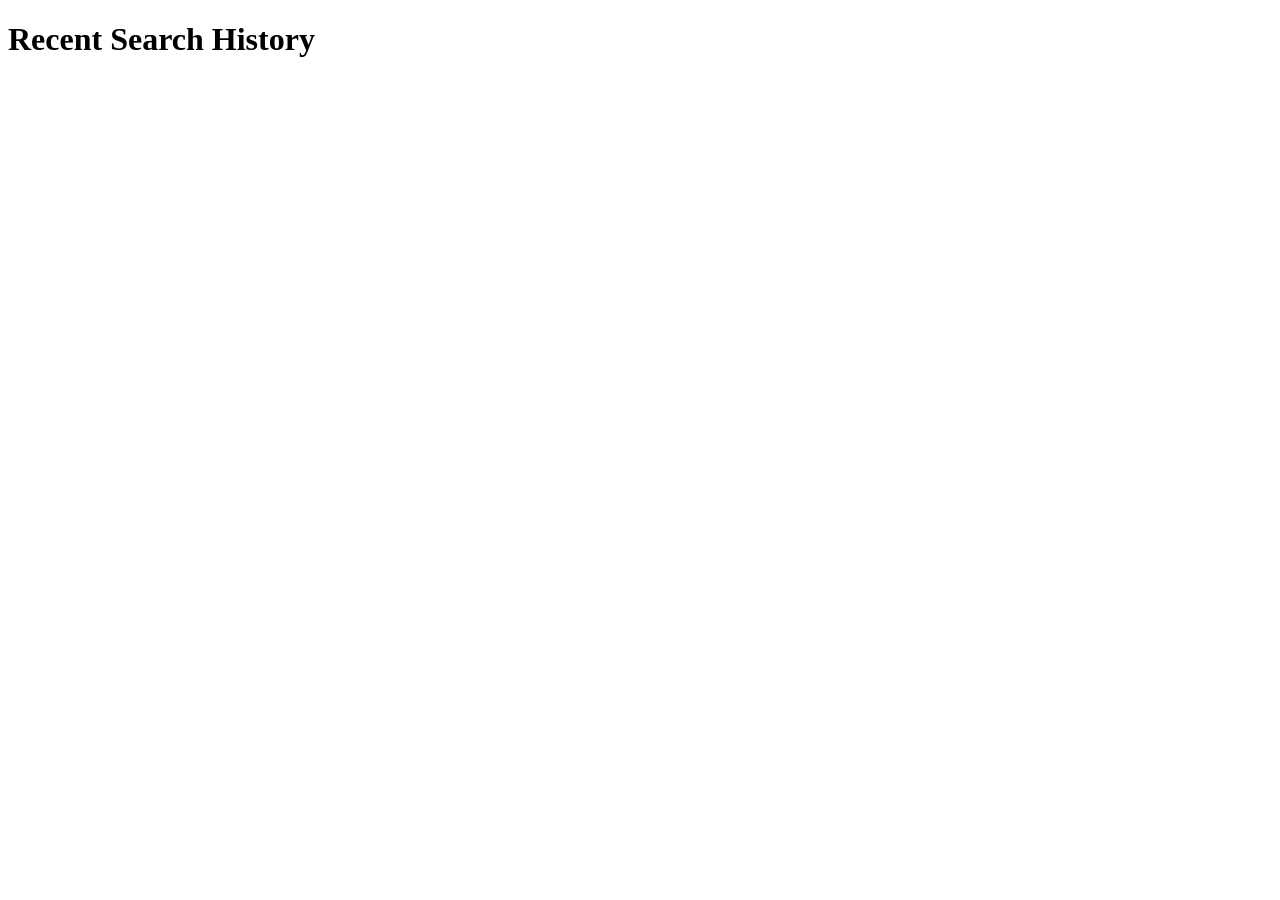
==== history.html @ e7329c48 "history" ====
<!DOCTYPE html>
<html lang="en">
<head>
  <meta charset="UTF-8">
  <title>Recent History</title>
  <link rel="stylesheet" href="style.css">
</head>
<body>
  <h1>Recent Search History</h1>
  <ul id="historyList"></ul>

  <div id="player"></div>

  <script>
    const history = JSON.parse(localStorage.getItem("history")) || [];
    const list = document.getElementById("historyList");
    history.forEach(item => {
      const li = document.createElement("li");
      li.textContent = item;
      list.appendChild(li);
    });

    const currentTrack = localStorage.getItem("currentTrack");
    if (currentTrack) {
      document.getElementById("player").innerHTML = `
        <iframe src="https://open.spotify.com/embed/track/${currentTrack}" 
          width="300" height="80" frameborder="0" allow="encrypted-media"></iframe>`;
    }
  </script>
</body>
</html>
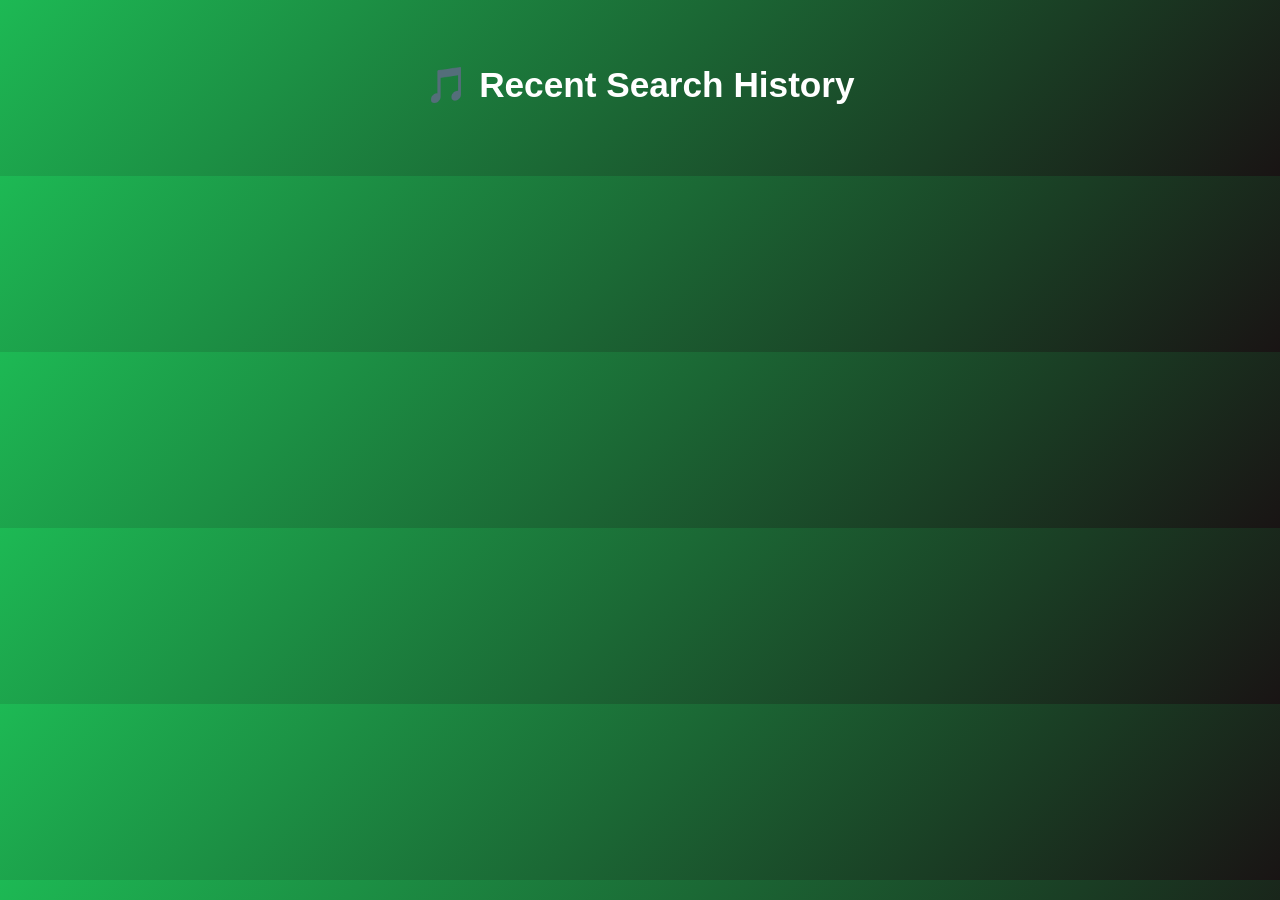
==== commit c6b522aa: "updated design in history" ====
--- a/history.html
+++ b/history.html
@@ -4,22 +4,68 @@
   <meta charset="UTF-8">
   <title>Recent History</title>
   <link rel="stylesheet" href="style.css">
+  <style>
+    body {
+      font-family: 'Segoe UI', Arial, sans-serif;
+      background: linear-gradient(135deg, #1db954, #191414);
+      color: #fff;
+      text-align: center;
+      margin: 0;
+      padding: 40px;
+    }
+
+    h1 {
+      font-size: 2.2em;
+      margin-bottom: 20px;
+    }
+
+    ul {
+      list-style: none;
+      padding: 0;
+      max-width: 500px;
+      margin: 0 auto 30px auto;
+    }
+
+    li {
+      background: rgba(255, 255, 255, 0.1);
+      margin: 8px 0;
+      padding: 12px;
+      border-radius: 6px;
+      transition: background 0.3s;
+    }
+
+    li:hover {
+      background: rgba(255, 255, 255, 0.2);
+    }
+
+    #player {
+      margin-top: 20px;
+    }
+
+    iframe {
+      border-radius: 12px;
+    }
+  </style>
 </head>
 <body>
-  <h1>Recent Search History</h1>
+  <h1>🎵 Recent Search History</h1>
   <ul id="historyList"></ul>
 
   <div id="player"></div>
 
   <script>
+    // Retrieve search history from localStorage
     const history = JSON.parse(localStorage.getItem("history")) || [];
     const list = document.getElementById("historyList");
+
+    // Display each search term as a list item
     history.forEach(item => {
       const li = document.createElement("li");
       li.textContent = item;
       list.appendChild(li);
     });
 
+    // Retrieve the last played track ID from localStorage
     const currentTrack = localStorage.getItem("currentTrack");
     if (currentTrack) {
       document.getElementById("player").innerHTML = `
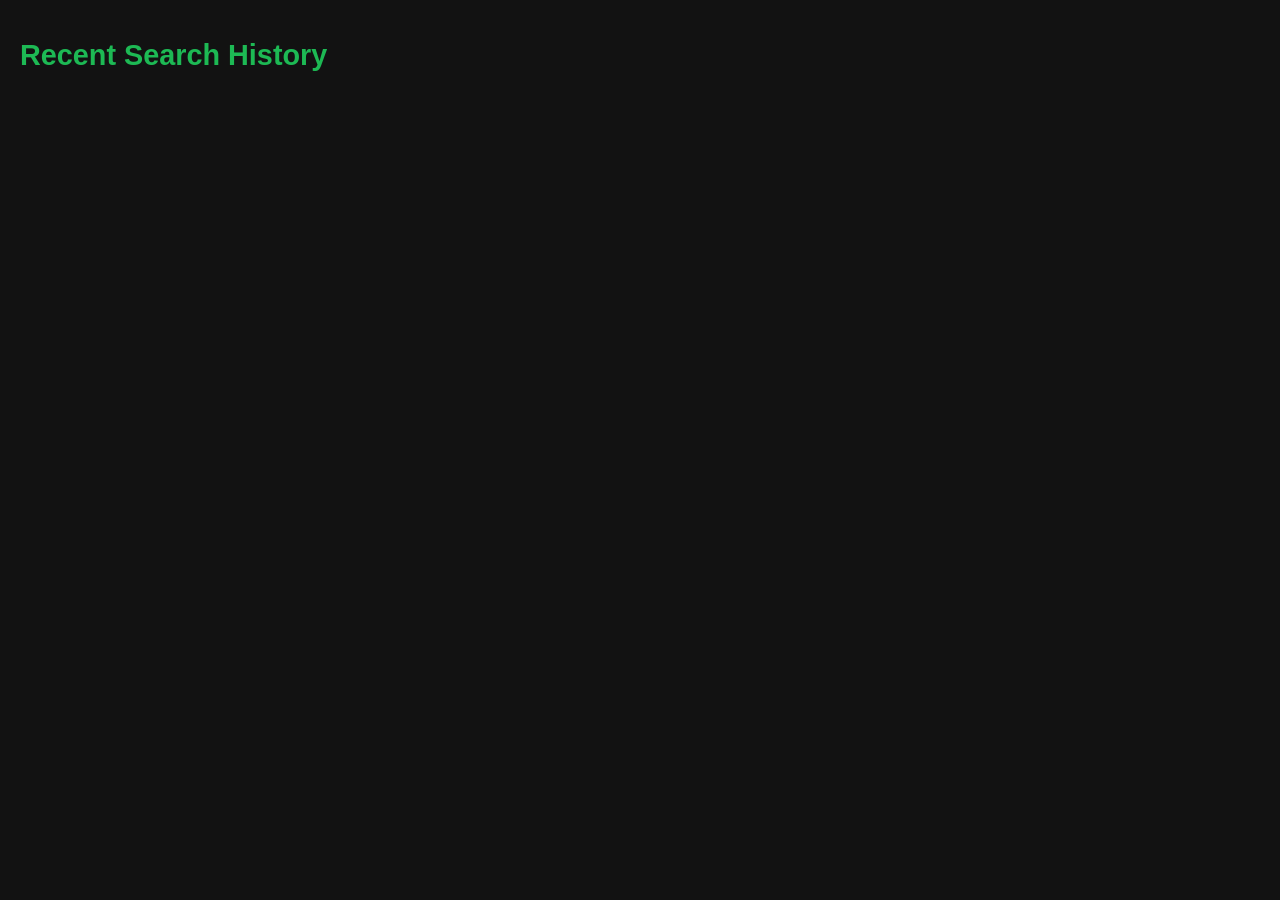
==== commit 294f1f27: "updated design" ====
--- a/history.html
+++ b/history.html
@@ -3,74 +3,32 @@
 <head>
   <meta charset="UTF-8">
   <title>Recent History</title>
-  <link rel="stylesheet" href="style.css">
-  <style>
-    body {
-      font-family: 'Segoe UI', Arial, sans-serif;
-      background: linear-gradient(135deg, #1db954, #191414);
-      color: #fff;
-      text-align: center;
-      margin: 0;
-      padding: 40px;
-    }
-
-    h1 {
-      font-size: 2.2em;
-      margin-bottom: 20px;
-    }
-
-    ul {
-      list-style: none;
-      padding: 0;
-      max-width: 500px;
-      margin: 0 auto 30px auto;
-    }
-
-    li {
-      background: rgba(255, 255, 255, 0.1);
-      margin: 8px 0;
-      padding: 12px;
-      border-radius: 6px;
-      transition: background 0.3s;
-    }
-
-    li:hover {
-      background: rgba(255, 255, 255, 0.2);
-    }
-
-    #player {
-      margin-top: 20px;
-    }
-
-    iframe {
-      border-radius: 12px;
-    }
-  </style>
+  <link rel="stylesheet" href="history.css">
 </head>
 <body>
-  <h1>🎵 Recent Search History</h1>
+  <h1>Recent Search History</h1>
   <ul id="historyList"></ul>
 
   <div id="player"></div>
 
   <script>
-    // Retrieve search history from localStorage
+    // Get search history from localStorage
     const history = JSON.parse(localStorage.getItem("history")) || [];
     const list = document.getElementById("historyList");
 
-    // Display each search term as a list item
+    // Show each search term in the list
     history.forEach(item => {
       const li = document.createElement("li");
       li.textContent = item;
       list.appendChild(li);
     });
 
-    // Retrieve the last played track ID from localStorage
+    // Get the last played track ID
     const currentTrack = localStorage.getItem("currentTrack");
     if (currentTrack) {
       document.getElementById("player").innerHTML = `
         <iframe src="https://open.spotify.com/embed/track/${currentTrack}" 
-          width="300" height="80" frameborder="0" allow="encrypted-media"></iframe>`;
+          width="300" height="80" allow="encrypted-media"></iframe>`;
     }
   </script>
 </body>
--- a/history.css
+++ b/history.css
@@ -0,0 +1,34 @@
+body {
+  font-family: Arial, sans-serif;
+  background-color: #121212; /* Spotify dark background */
+  color: #fff;
+  margin: 0;
+  padding: 20px;
+}
+
+h1 {
+  font-size: 1.8em;
+  margin-bottom: 15px;
+  color: #1DB954; /* Spotify green */
+}
+
+ul {
+  list-style: none;
+  padding: 0;
+}
+
+li {
+  background-color: #181818;
+  margin: 8px 0;
+  padding: 10px;
+  border-radius: 6px;
+}
+
+#player {
+  margin-top: 20px;
+}
+
+iframe {
+  border: none;
+  border-radius: 8px;
+}
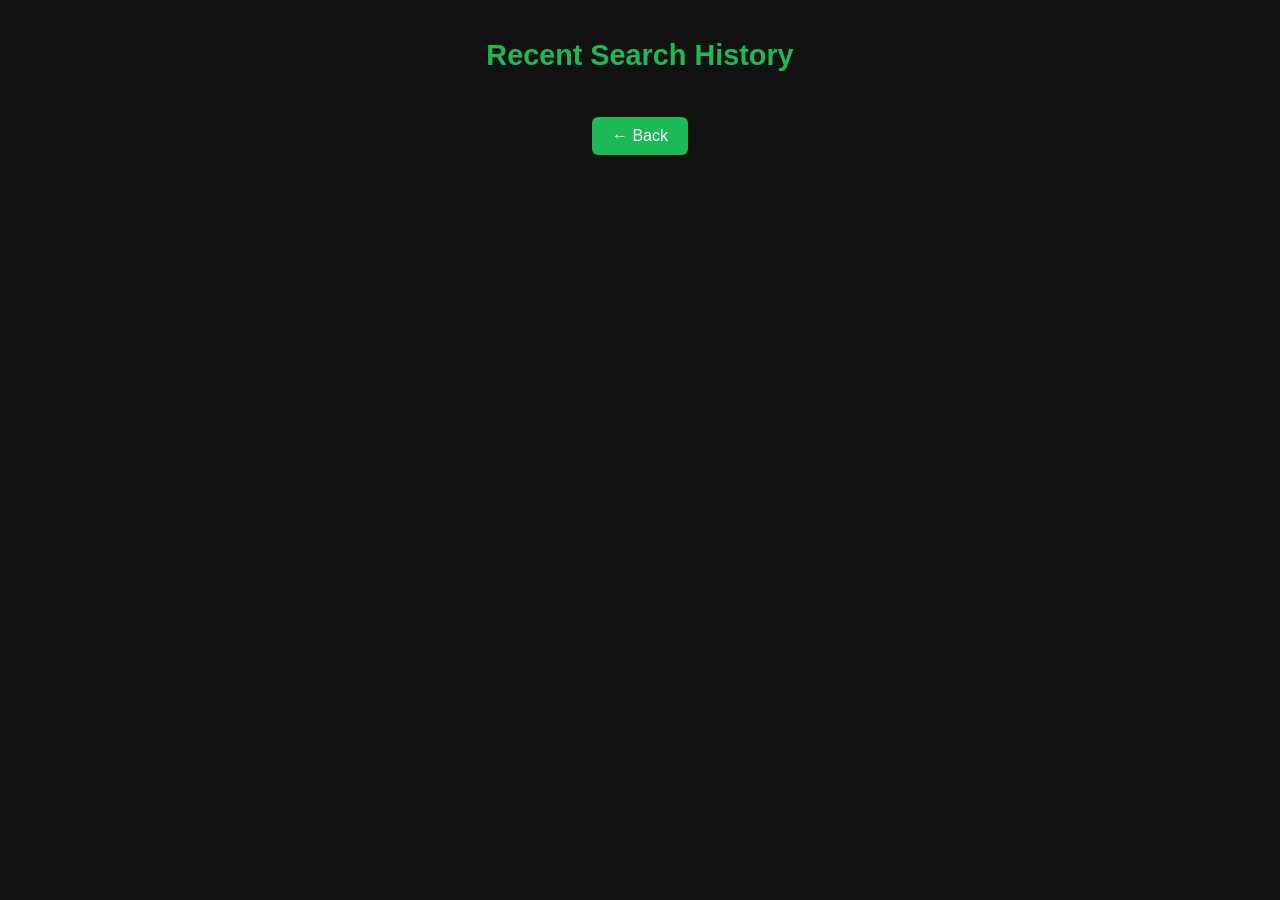
==== commit 53e38a6a: "updated Head design" ====
--- a/history.html
+++ b/history.html
@@ -6,10 +6,15 @@
   <link rel="stylesheet" href="history.css">
 </head>
 <body>
-  <h1>Recent Search History</h1>
-  <ul id="historyList"></ul>
+  <div class="container">
+    <h1>Recent Search History</h1>
+    <ul id="historyList"></ul>
 
-  <div id="player"></div>
+    <div id="player"></div>
+
+    <!-- Back button -->
+    <button class="back-btn" onclick="window.history.back()">← Back</button>
+  </div>
 
   <script>
     // Get search history from localStorage
--- a/history.css
+++ b/history.css
@@ -3,13 +3,20 @@
   background-color: #121212; /* Spotify dark background */
   color: #fff;
   margin: 0;
+  padding: 0;
+}
+
+.container {
+  max-width: 600px;
+  margin: 0 auto; 
   padding: 20px;
+  text-align: center;
 }
 
 h1 {
   font-size: 1.8em;
-  margin-bottom: 15px;
-  color: #1DB954; /* Spotify green */
+  margin-bottom: 20px;
+  color: #1DB954; 
 }
 
 ul {
@@ -32,3 +39,18 @@
   border: none;
   border-radius: 8px;
 }
+
+.back-btn {
+  margin-top: 25px;
+  padding: 10px 20px;
+  background-color: #1DB954;
+  border: none;
+  border-radius: 6px;
+  color: #fff;
+  font-size: 1em;
+  cursor: pointer;
+}
+
+.back-btn:hover {
+  background-color: #1aa34a;
+}
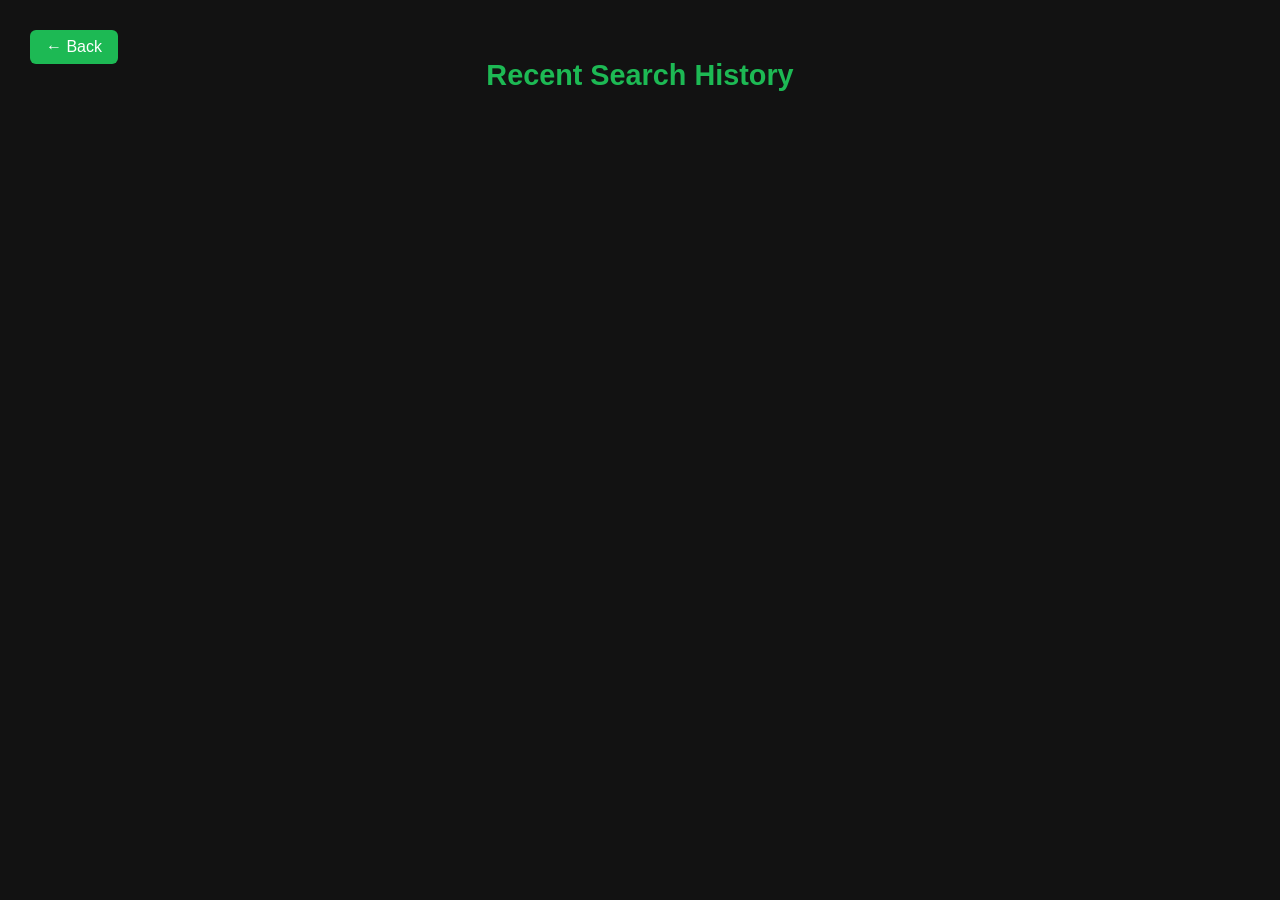
==== commit fbf2ecd6: "updated design" ====
--- a/history.html
+++ b/history.html
@@ -6,14 +6,14 @@
   <link rel="stylesheet" href="history.css">
 </head>
 <body>
+  <!-- Back button aligned left -->
+  <button class="back-btn" onclick="window.history.back()">← Back</button>
+
   <div class="container">
     <h1>Recent Search History</h1>
     <ul id="historyList"></ul>
 
     <div id="player"></div>
-
-    <!-- Back button -->
-    <button class="back-btn" onclick="window.history.back()">← Back</button>
   </div>
 
   <script>
--- a/history.css
+++ b/history.css
@@ -6,10 +6,28 @@
   padding: 0;
 }
 
+.back-btn {
+  margin: 15px;
+  padding: 8px 16px;
+  background-color: #1DB954;
+  border: none;
+  border-radius: 6px;
+  color: #fff;
+  font-size: 1em;
+  cursor: pointer;
+  position: absolute; 
+  top: 15px;
+  left: 15px;
+}
+
+.back-btn:hover {
+  background-color: #1aa34a;
+}
+
 .container {
   max-width: 600px;
   margin: 0 auto; 
-  padding: 20px;
+  padding: 40px 20px;
   text-align: center;
 }
 
@@ -39,18 +57,3 @@
   border: none;
   border-radius: 8px;
 }
-
-.back-btn {
-  margin-top: 25px;
-  padding: 10px 20px;
-  background-color: #1DB954;
-  border: none;
-  border-radius: 6px;
-  color: #fff;
-  font-size: 1em;
-  cursor: pointer;
-}
-
-.back-btn:hover {
-  background-color: #1aa34a;
-}
